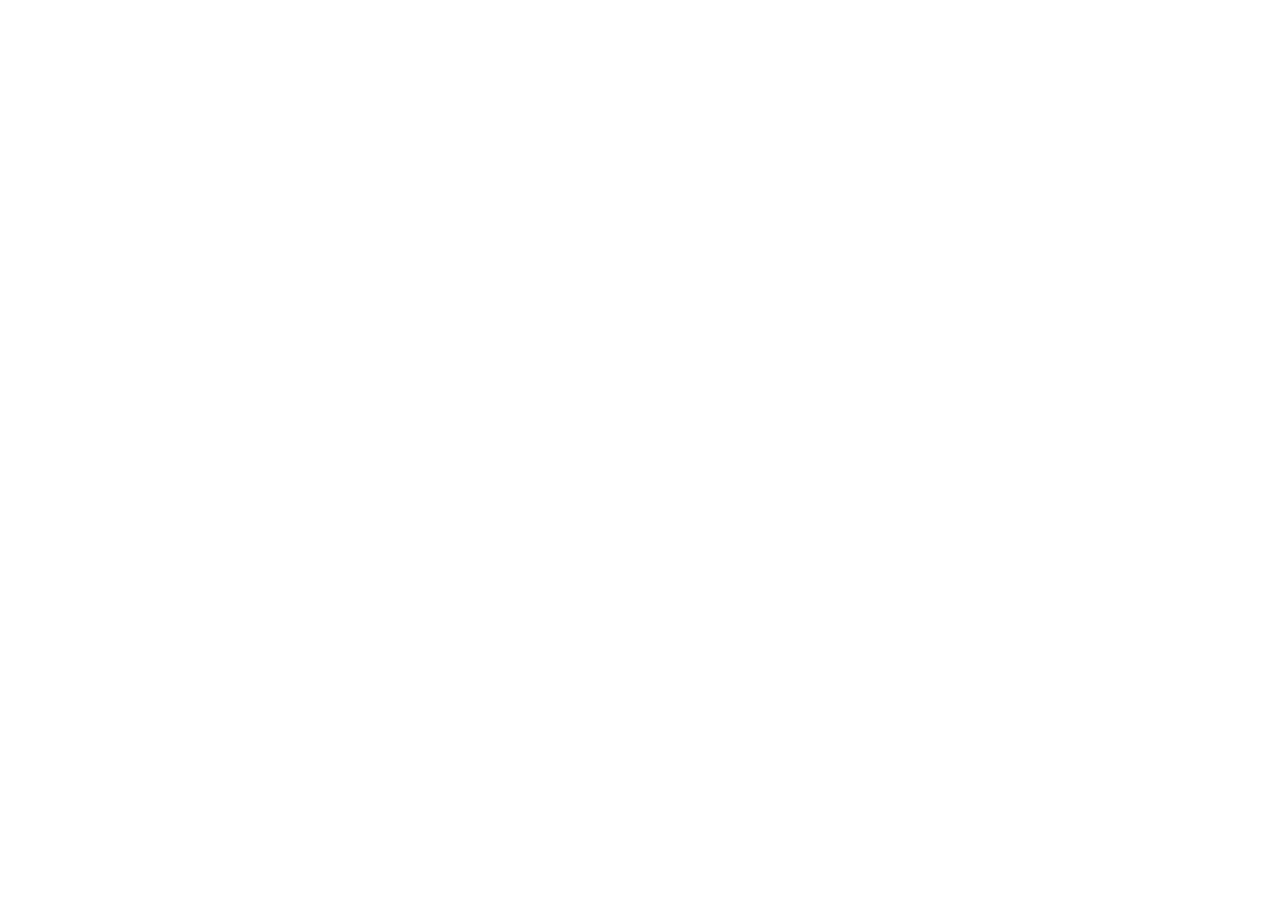
==== assignments/06-api-fun/index.html @ b752edd4 "Push assignments" ====
<!DOCTYPE html>
<html lang="en">

<head>
  <meta charset="UTF-8">
  <meta name="viewport" content="width=device-width, initial-scale=1.0">
  <meta http-equiv="X-UA-Compatible" content="ie=edge">
  <title>Document</title>
</head>

<body>
  <div id="api-data"></div>
  <script src="https://code.jquery.com/jquery-3.4.1.min.js"
    integrity="sha256-CSXorXvZcTkaix6Yvo6HppcZGetbYMGWSFlBw8HfCJo=" crossorigin="anonymous"></script>
  <script src='./script.js'></script>
</body>

</html>
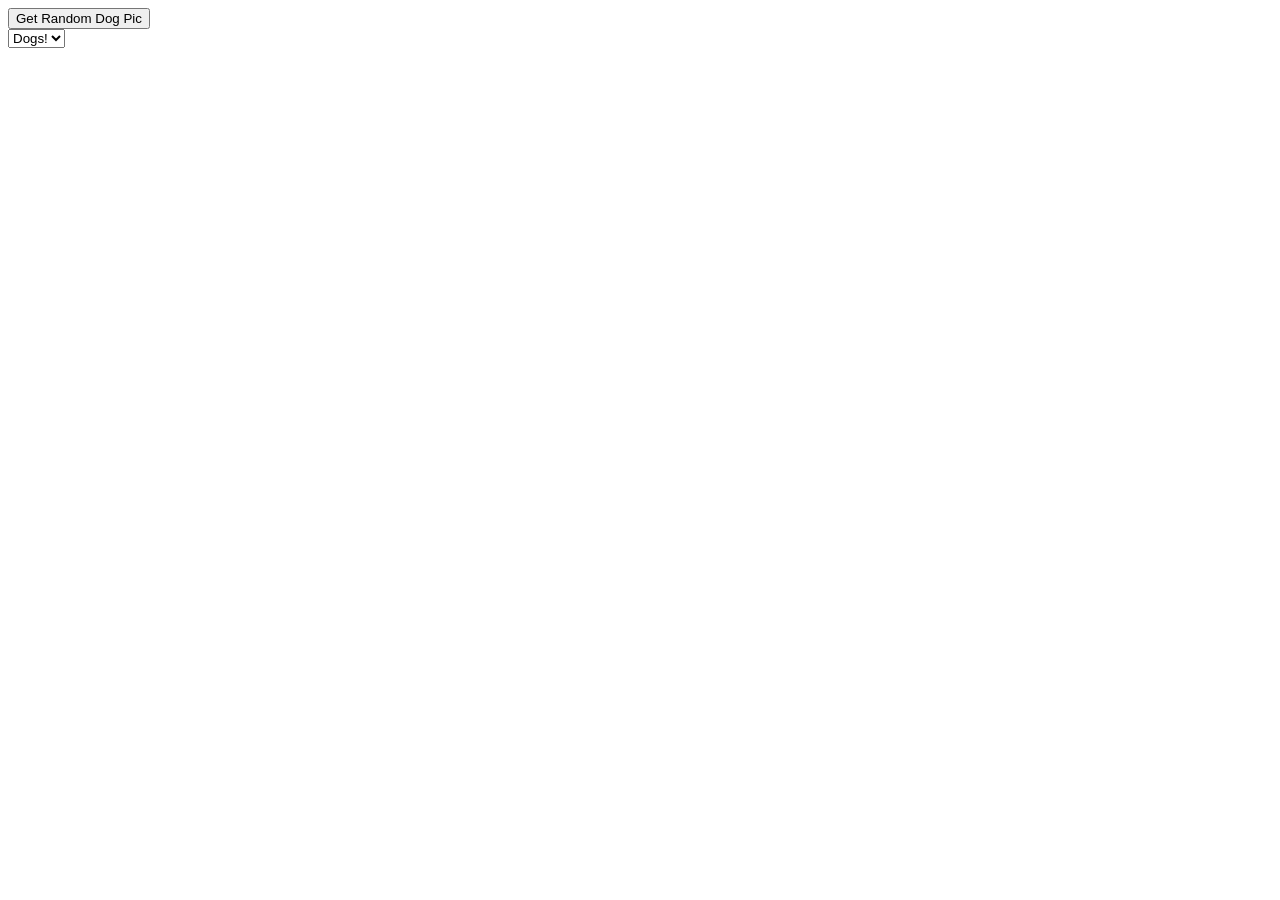
==== commit fb180029: "06 api fun inclass solution" ====
--- a/assignments/06-api-fun/index.html
+++ b/assignments/06-api-fun/index.html
@@ -9,6 +9,14 @@
 </head>
 
 <body>
+  <button id='get-random-dog'>Get Random Dog Pic</button>
+
+  <form id="dog-breeds">
+    <select>
+      <option default>Dogs!</option>
+    </select>
+  </form>
+
   <div id="api-data"></div>
   <script src="https://code.jquery.com/jquery-3.4.1.min.js"
     integrity="sha256-CSXorXvZcTkaix6Yvo6HppcZGetbYMGWSFlBw8HfCJo=" crossorigin="anonymous"></script>
